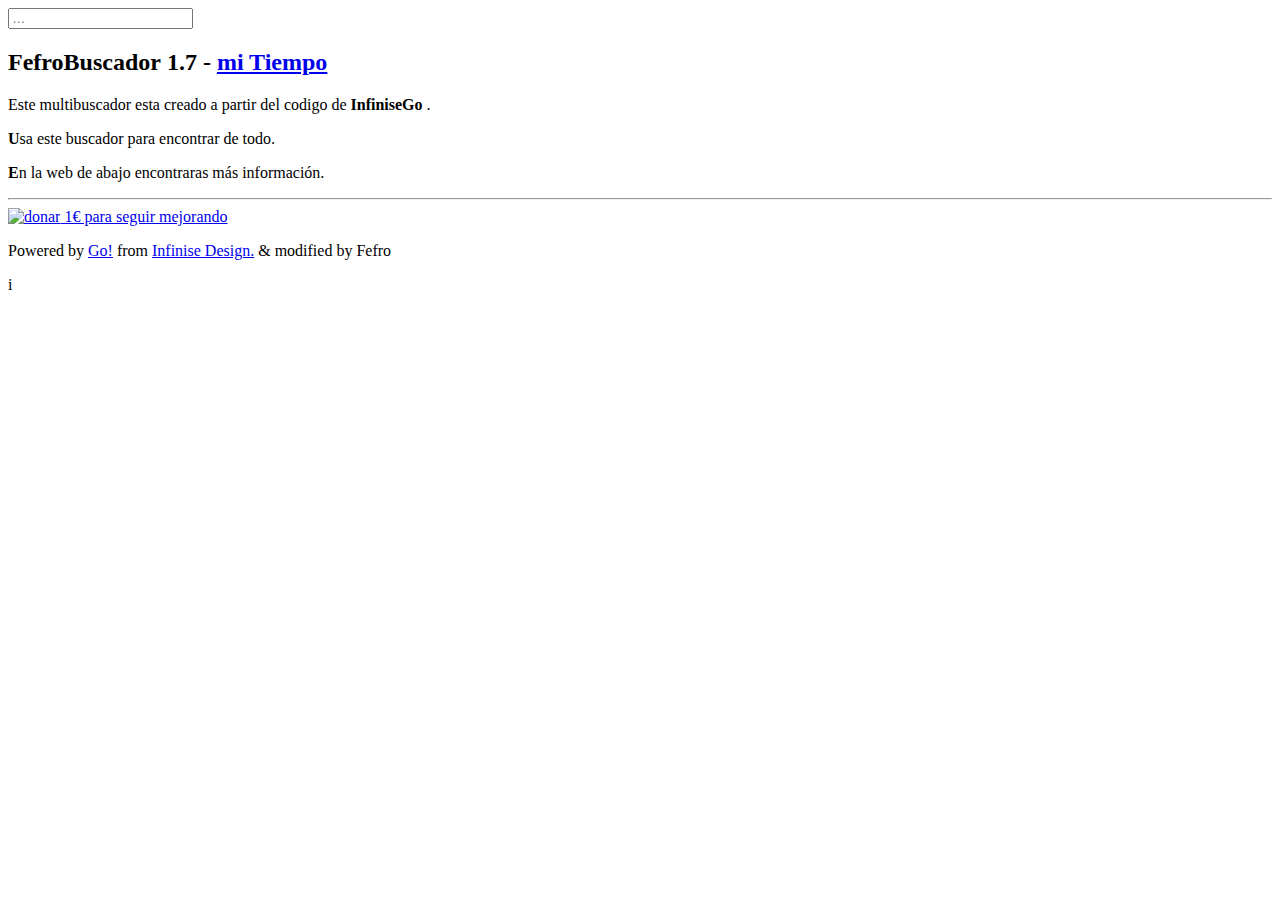
==== index.html @ 4759754c "indice" ====
<!DOCTYPE html>
<html lang="es">
<head>
   <meta charset="UTF-8">
   <meta http-equiv="X-UA-Compatible" content="IE=edge">
   <meta name="viewport" content="width=device-width, initial-scale=1">
<title id="title">Fefro Buscador</title>
<link rel="stylesheet" href="style/style_otro.css">
<link rel="icon" href="favicon.png">
<script src="scripts/jquery-1.4.2.min.js" type="text/javascript"></script>
<script src="scripts/tools.js" type="text/javascript"></script>
<script src="scripts/scripts.js" type="text/javascript"></script>
<script src="engines/base.js" type="text/javascript"></script>
<script>
  (function(i,s,o,g,r,a,m){i['GoogleAnalyticsObject']=r;i[r]=i[r]||function(){
  (i[r].q=i[r].q||[]).push(arguments)},i[r].l=1*new Date();a=s.createElement(o),
  m=s.getElementsByTagName(o)[0];a.async=1;a.src=g;m.parentNode.insertBefore(a,m)
  })(window,document,'script','https://www.google-analytics.com/analytics.js','ga');

  ga('create', 'UA-83719705-2', 'auto');
  ga('send', 'pageview');
</script>
</head>

<body>
		<div id="engines"></div>
		<div id="container">
			
			<form id="form" onSubmit="return doSearch()">
			<div id="box">
				<div id="input"><input id="i" type="text" placeholder="…" autosave="com.infinise.go" results="5" /></div>
				<a onClick="nextLanguage()" id="lang"></a>
				<ul id="sugs"></ul>
			</div></form>
			<p id="method"></p>
			
		</div>

<script async src="https://pagead2.googlesyndication.com/pagead/js/adsbygoogle.js"></script>
<!-- anuncio1 -->
<ins class="adsbygoogle"
     style="display:block"
     data-ad-client="ca-pub-5642731170817648"
     data-ad-slot="1332374549"
     data-ad-format="auto"></ins>
<script>
(adsbygoogle = window.adsbygoogle || []).push({});
</script>

<div id="info">
	<div id="infoBox">
		<h2>Fefro<strong>Buscador</strong> 1.7 - <a href="http://fefro.hol.es/flexbox2/elTiempo/wun5.html">mi Tiempo</a></h2>
		<p>Este multibuscador esta creado a partir del codigo de <strong>InfiniseGo</strong> .</p>
		<p><strong>U</strong>sa este buscador para encontrar de todo.</p>
		<p><strong>E</strong>n la web de abajo encontraras más información.</p>
		<hr/>
		<a href="https://www.paypal.com/cgi-bin/webscr?cmd=_donations&business=efrain206%40yahoo%2ees&lc=ES&item_name=fefroapps2&amount=1%2e00&currency_code=EUR&bn=PP%2dDonationsBF%3abtn_donate_LG%2egif%3aNonHosted">
		<img src="https://www.paypalobjects.com/es_ES/ES/i/btn/btn_donate_LG.gif" alt="donar"> 1€ para seguir mejorando</a>
		<p class="source">Powered by <a href="http://go.infinise.com">Go!</a> from <a href="http://infinisedesign.net">Infinise Design.</a> & modified by Fefro</p>
		<div id="corner"></div>
	</div>
	<a id="toggleInfo">i</a>
</div>		

</body>
</html>
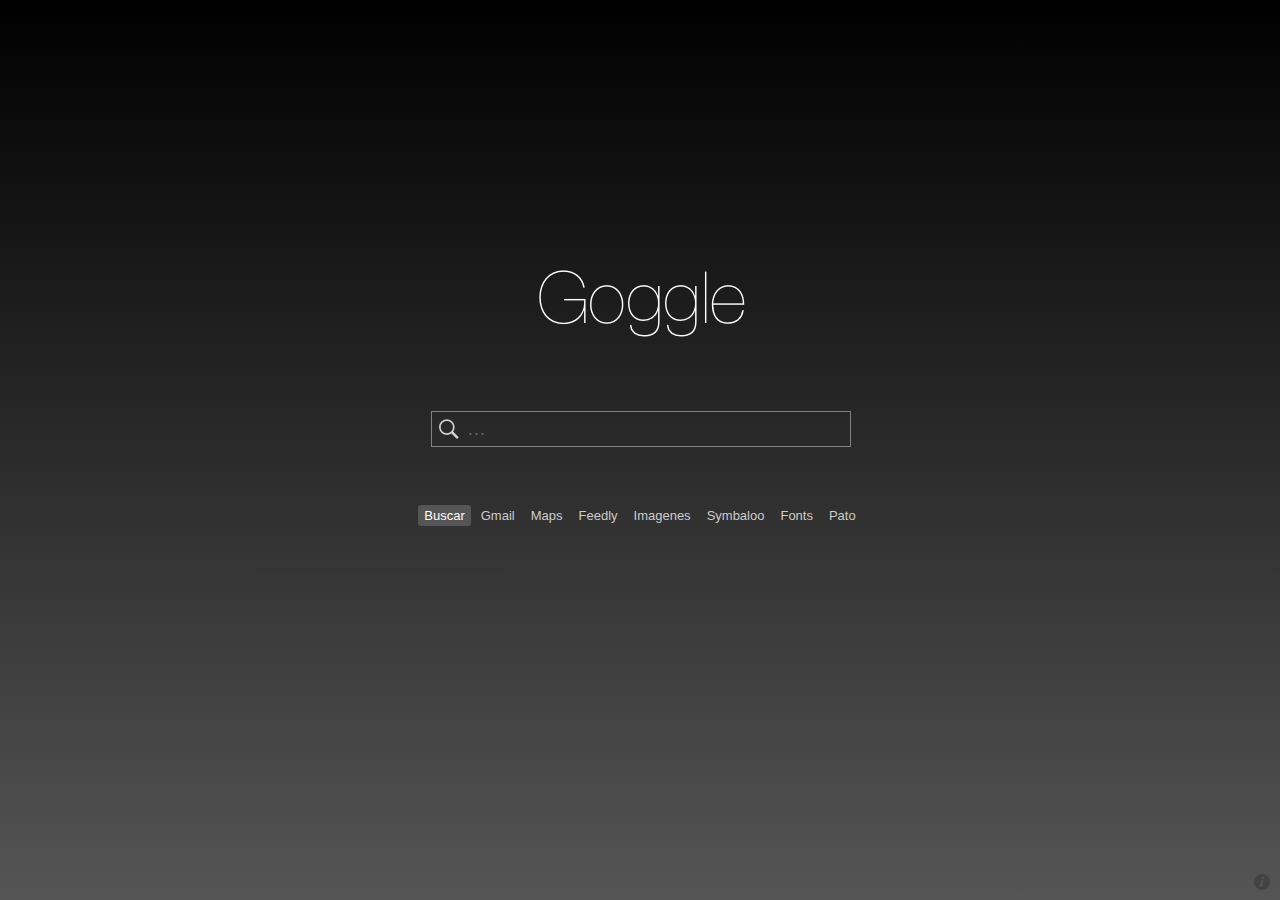
==== commit 5874f5e7: "jquery" ====
--- a/index.html
+++ b/index.html
@@ -7,7 +7,7 @@
 <title id="title">Fefro Buscador</title>
 <link rel="stylesheet" href="style/style_otro.css">
 <link rel="icon" href="favicon.png">
-<script src="scripts/jquery-1.4.2.min.js" type="text/javascript"></script>
+<script src="https://ajax.googleapis.com/ajax/libs/jquery/3.4.1/jquery.min.js" type="text/javascript"></script>
 <script src="scripts/tools.js" type="text/javascript"></script>
 <script src="scripts/scripts.js" type="text/javascript"></script>
 <script src="engines/base.js" type="text/javascript"></script>
@@ -63,4 +63,4 @@
 </div>		
 
 </body>
-</html>+</html>
--- a/style/style_otro.css
+++ b/style/style_otro.css
@@ -0,0 +1,262 @@
+* {
+	margin: 0;
+	padding: 0;
+	text-decoration: none;
+}
+
+body {
+	-webkit-text-size-adjust: none;
+	-webkit-user-select: none;
+	font: 13px Helvetica, Arial, sans-serif;
+}
+
+html {
+    background-color: #f4f4f4;
+    background-image: -webkit-gradient(linear, 0% 0%, 0% 100%, from(#000000), to(#555555));
+    background-image : -moz-linear-gradient(19% 75% 90deg,#555555, #000000);
+    width : 100%;
+    height : 100%;
+}
+
+#container {
+	position: absolute;
+	left: 50%;
+	top: 50%;
+	width: 500px;
+	height: 350px;
+	margin: -70px 0 0 -250px;
+}
+
+
+/*	ENGINE INDEX
+	----------------------------------------------------- */
+#engines {
+	width: 700px;
+	height: 80px;
+	position: absolute;
+	left: 50%;
+	bottom: 50%;
+	margin: 0 0 110px -350px;
+}
+
+#engines a {
+	display: block;
+	width: 225px;
+	height: 80px;
+	cursor: pointer;
+	opacity: 0.0;
+	position: absolute;
+	-webkit-border-radius: 5px;
+	-moz-border-radius: 5px;
+}
+
+#engines a img {
+	display: block;
+	height: 100%;
+	width: 100%;
+}
+
+
+/* 	SEARCH BOX
+	----------------------------------------------------- */
+#box {
+/* 	background: #999 url(box.png) left top repeat-x; */
+/* 	background-image: -webkit-gradient(linear, 0% 0%, 0% 100%, from(#333), to(#555)); */
+	-webkit-border-radius: 5px;
+	-moz-border-radius: 5px;
+/* 	border: 1px solid #555; */
+/* 	border-color: #ccc; */
+	padding: 30px 40px;
+	position: relative;
+}
+
+#input {
+/* 	background: rgba(255,255,255,0.5); */
+/* 	background: black; */
+	padding: 1px;
+}
+
+#input input {
+	outline: 0;
+	border: 1px solid #cccccc;
+	background: url(field.png) left top repeat-x;
+	-webkit-appearance: textfield;
+	font: 19px 'HelveticaNeue-Light', "Helvetica Neue Light", "Helvetica Neue", "Helvetica", Arial, sans-serif;
+	font-weight: 300;
+/* 	color: #363d42; */
+	width: 345px;
+	padding: 6px 38px 6px 35px;
+/* 	opacity: .1; */
+}
+
+#i {
+	background-color: rgba(255,255,255,.8);
+	opacity: .8;
+	
+}
+input[type="text"] {color: white;}
+
+#input input:focus {
+	border-color: #999999;
+/* 	-webkit-box-shadow: 0 0 10px white; */
+/* 	-moz-box-shadow: 0 0 10px white; */
+}
+
+#lang {
+	position: absolute;
+	right: 49px;
+	top: 39px;
+	font-size: 13px;
+	font-weight: bold;
+	padding: 3px 5px;
+	-webkit-border-radius: 3px;
+	-moz-border-radius: 3px;
+	color: #b7c2cf;
+	cursor: pointer;
+}
+
+#lang:hover {
+	background: #b7c2cf;
+	color: white;
+}
+
+#lang:active {
+	background: #939fad;
+}
+
+#method {
+	text-align: center;
+	margin-top: 30px;
+}
+
+#method a {
+	padding: 3px 6px;
+	margin: 0 2px;
+	cursor: pointer;
+	color: #ccc;
+	-webkit-border-radius: 3px;
+	-moz-border-radius: 3px;
+}
+
+#method a.active,
+#method a:hover {
+	background: #555555;
+	color: white;
+}
+#method a:active {background: #939fad;}
+
+/* 	INFO BOX
+	----------------------------------------------------- */
+
+#info {
+	position: absolute;
+	right: 10px;
+	bottom: 10px;
+}
+
+#toggleInfo {
+	position: absolute;
+	right: 0;
+	bottom: 0;
+	background: url(info2.png);
+	width: 16px;
+	height: 16px;
+	color: rgba(0,0,0,0);
+	opacity: 0.2;
+	cursor: pointer;
+}
+
+#toggleInfo:hover {opacity: 0.5;}
+#toggleInfo:active {opacity: 0.7;}
+
+#infoBox {
+	display: none;
+	position: absolute;
+	right: 13px;
+	bottom: 13px;
+	background: #ecf2f8 url(box.png) left top repeat-x;
+	-webkit-border-radius: 8px;
+	padding: 10px 20px;
+	width: 300px;
+	font-size: 11px;
+	line-height: 16px;
+	color: #363d42;
+	-webkit-box-shadow: 0 0 20px white;
+}
+
+#infoBox h2 {
+	font: 19px 'HelveticaNeue-Light', "Helvetica Neue Light", "Helvetica Neue", "Helvetica", Arial, sans-serif;
+	font-weight: 300;
+	margin: 3px 0 10px 0;
+	color: #939fad;
+}
+
+#infoBox strong {font-family: "Helvetica Neue", "HelveticaNeue", "Helvetica";}
+#infoBox p {margin: 5px 0;}
+#infoBox .source {color: #939fad;}
+#infoBox .source a {
+	color: #74889e;
+	border-bottom: 1px solid #d6e0ea;
+}
+
+#infoBox .source a:hover {
+	color: #363d42;
+	border-bottom: 1px solid #939fad;
+}
+
+#infoBox hr {
+	margin: 10px -20px;
+	border: 0;
+	border-top: solid 1px #d6e0ea;
+	border-bottom: 1px solid white;
+}
+
+#infoBox #corner {
+	position: absolute;
+	background: url(info_corner.png);
+	height: 24px;
+	width: 24px;
+	right: -13px;
+	bottom: -13px;
+}
+
+
+/* 	SEARCH SUGGESTIONS
+	----------------------------------------------------- */
+
+#sugs {
+	display: none;
+	position: absolute;
+	background: rgba(255,255,255,0.8);
+	border: 1px solid #dae2e9;
+	border-top: 0;
+	left: 41px;
+	top: 68px;
+	right: 41px;
+	list-style: none;
+	padding: 3px 0;
+	font-size: 11px;
+	-webkit-border-bottom-left-radius: 5px;
+	-webkit-border-bottom-right-radius: 5px;
+	-moz-border-radius-bottomleft: 5px;
+	-moz-border-radius-bottomright: 5px;
+}
+
+#sugs li a {
+	display: block;
+	padding: 3px 8px;
+	color: #74889e;
+}
+
+#sugs li a {
+	display: block;
+	padding: 3px 8px;
+	color: #74889e;
+}
+
+#sugs li.active a {
+	background: #b7c2cf;
+	color: white;
+}
+
+#sugs li a:active {background: #939fad;}
